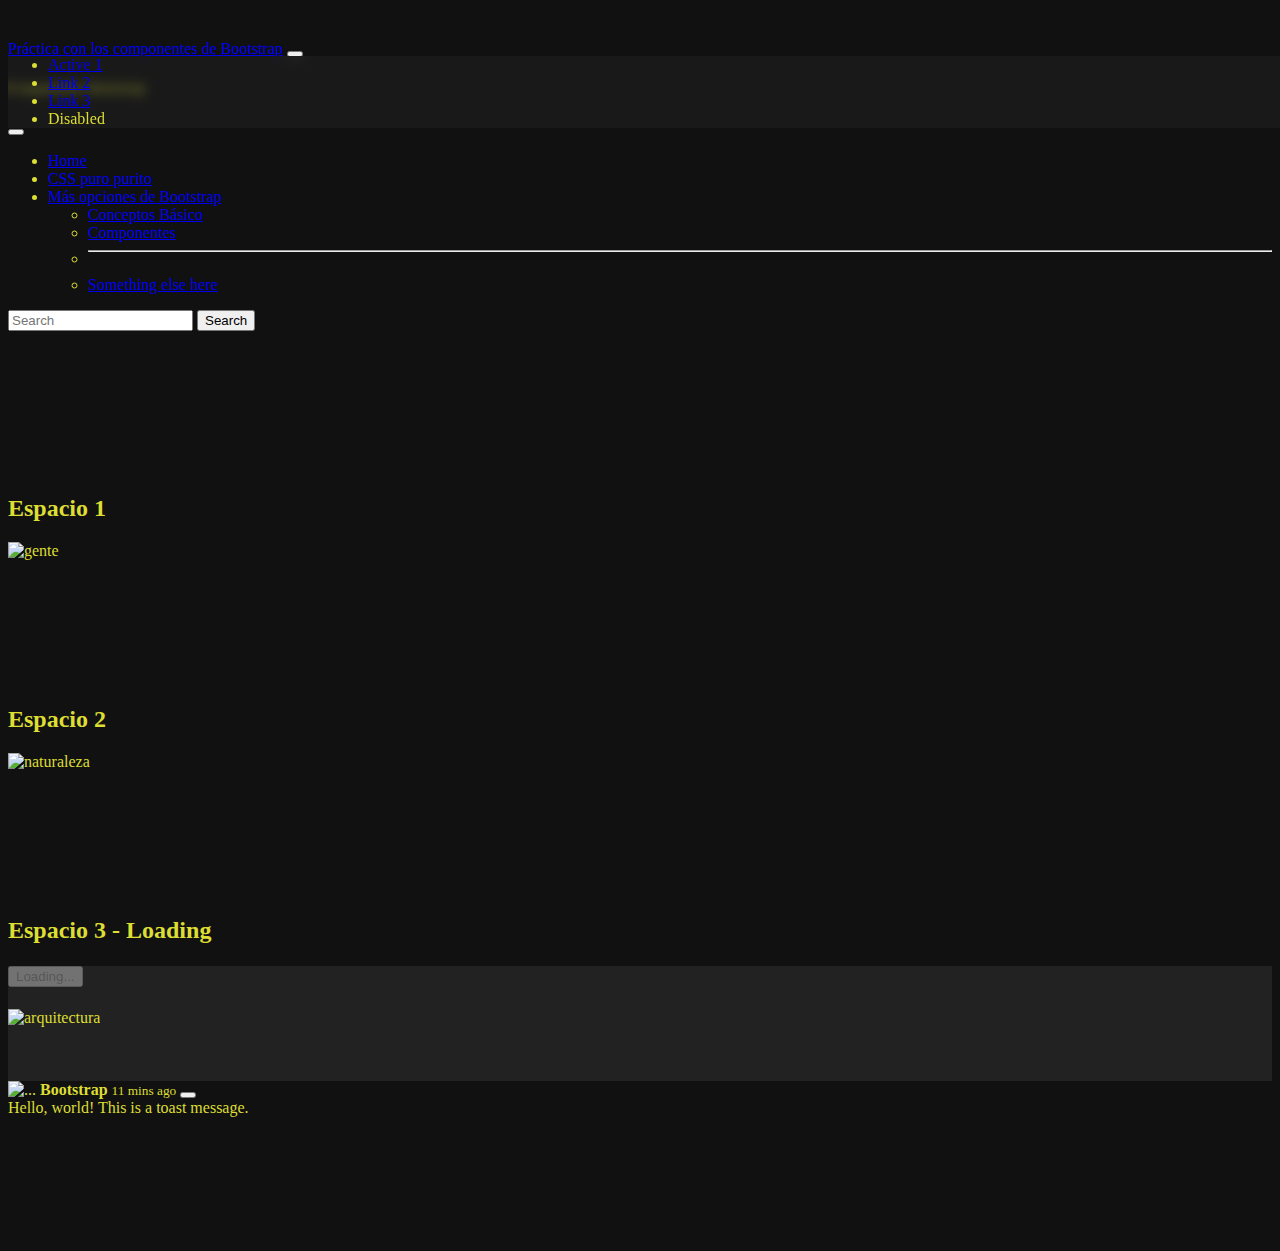
==== componentes.html @ b50e6ecd "repaso componentes varios" ====
<!DOCTYPE html>
<html lang="es">

<head>
 <meta charset="UTF-8">
 <meta http-equiv="X-UA-Compatible" content="IE=edge">
 <meta name="viewport" content="width=device-width, initial-scale=1.0">
 <!-- Bootstrap -->
 <link href="https://cdn.jsdelivr.net/npm/bootstrap@5.2.3/dist/css/bootstrap.min.css" rel="stylesheet"
  integrity="sha384-rbsA2VBKQhggwzxH7pPCaAqO46MgnOM80zW1RWuH61DGLwZJEdK2Kadq2F9CUG65" crossorigin="anonymous">
 <title>Práctica con los componentes de Bootstrap</title>
 <style>
  body {
   background-color: #111;
   color: #dd3
  }

  .navbar {
   margin-top: 2.5rem;
  }

  .nav {
   position: fixed;
   backdrop-filter: blur(6px);
   background-color: rgba(34, 34, 34, 0.5);
   width: 100vw;
  }

  .card-body {
   background-color: #222;
  }
 </style>
</head>

<body>


 <!-- Pestañas tabs -->
 <ul class="nav nav-tabs">
  <li class="nav-item">
   <a class="nav-link active" aria-current="page" href="#espacio1">Active 1</a>
  </li>
  <li class="nav-item">
   <a class="nav-link" href="#espacio2">Link 2</a>
  </li>
  <li class="nav-item">
   <a class="nav-link" href="#espacio3">Link 3</a>
  </li>
  <li class="nav-item">
   <a class="nav-link disabled">Disabled</a>
  </li>
 </ul>

 <!-- Nav bar dark -->
 <nav class="navbar navbar-dark bg-dark fixed-top">
  <div class="container-fluid">
   <a class="navbar-brand" href="#">Práctica con los componentes de Bootstrap</a>
   <button class="navbar-toggler" type="button" data-bs-toggle="offcanvas" data-bs-target="#offcanvasDarkNavbar"
    aria-controls="offcanvasDarkNavbar">
    <span class="navbar-toggler-icon"></span>
   </button>
   <div class="offcanvas offcanvas-end text-bg-dark" tabindex="-1" id="offcanvasDarkNavbar"
    aria-labelledby="offcanvasDarkNavbarLabel">
    <div class="offcanvas-header">
     <h5 class="offcanvas-title" id="offcanvasDarkNavbarLabel">Componentes Bootstrap</h5>
     <button type="button" class="btn-close btn-close-white" data-bs-dismiss="offcanvas" aria-label="Close"></button>
    </div>
    <div class="offcanvas-body">
     <ul class="navbar-nav justify-content-end flex-grow-1 pe-3">
      <li class="nav-item">
       <a class="nav-link active" aria-current="page" href="./index.html">Home</a>
      </li>
      <li class="nav-item">
       <a class="nav-link" href="./practica-css-puro.html">CSS puro purito</a>
      </li>
      <li class="nav-item dropdown">
       <a class="nav-link dropdown-toggle" href="#" role="button" data-bs-toggle="dropdown" aria-expanded="false">
        Más opciones de Bootstrap
       </a>
       <ul class="dropdown-menu dropdown-menu-dark">
        <li><a class="dropdown-item" href="./bootstrap.html">Conceptos Básico</a></li>
        <li><a class="dropdown-item" href="./componentes.html">Componentes</a></li>
        <li>
         <hr class="dropdown-divider">
        </li>
        <li><a class="dropdown-item" href="#">Something else here</a></li>
       </ul>
      </li>
     </ul>
     <form class="d-flex mt-3" role="search">
      <input class="form-control me-2" type="search" placeholder="Search" aria-label="Search">
      <button class="btn btn-success" type="submit">Search</button>
     </form>
    </div>
   </div>
  </div>
 </nav>

 <!-- Contenidos y Secciones con #ids para las pestañas -->
 <div class="container">

  <div id="espacio1">
   <br><br><br><br><br><br><br><br>
   <h2>Espacio 1</h2><img src="https://placeimg.com/500/300/people" alt="gente">
  </div>
  <br><br><br><br><br><br><br>
  <div id="espacio2">
   <h2>Espacio 2</h2><img src="https://placeimg.com/500/300/nature" alt="naturaleza">
  </div>
  <br><br><br><br><br><br><br>

  <div id="espacio3">
   <h2>Espacio 3 - Loading</h2>
   <div class="card" aria-hidden="true">
    <div class="card-body">
     <h5 class="card-title placeholder-glow">
      <div>
       <button class="btn btn-primary" type="button" disabled>
        <span class="spinner-border spinner-border-sm" role="status" aria-hidden="true"></span>
        Loading...
       </button>
      </div>
      <span class="placeholder col-6 bg-secondary"></span>
     </h5>
     <p class="card-text placeholder-glow">
      <span class="placeholder col-7 bg-secondary"></span>
      <span class="placeholder col-4 bg-secondary"></span>
      <span class="placeholder col-4 bg-secondary"></span>
      <span class="placeholder col-6 bg-secondary"></span>
      <span class="placeholder col-8 bg-secondary"></span>
     </p>
     <img src="https://placeimg.com/500/300/arch" class="card-img-top" alt="arquitectura"><br><br>
     <a href="#" tabindex="-1" class="btn btn-primary disabled placeholder col-6"></a>
     <br><br>
    </div>
   </div>

   <!-- Toast Message -->
   <div class="toast" role="alert" aria-live="assertive" aria-atomic="true">
    <div class="toast-header">
     <img src="..." class="rounded me-2" alt="...">
     <strong class="me-auto">Bootstrap</strong>
     <small>11 mins ago</small>
     <button type="button" class="btn-close" data-bs-dismiss="toast" aria-label="Close"></button>
    </div>
    <div class="toast-body">
     Hello, world! This is a toast message.
    </div>
   </div>

   <br><br><br><br><br><br><br>
  </div>

 </div>





 <script src="https://cdn.jsdelivr.net/npm/bootstrap@5.2.3/dist/js/bootstrap.bundle.min.js"
  integrity="sha384-kenU1KFdBIe4zVF0s0G1M5b4hcpxyD9F7jL+jjXkk+Q2h455rYXK/7HAuoJl+0I4" crossorigin="anonymous"></script>
</body>

</html>
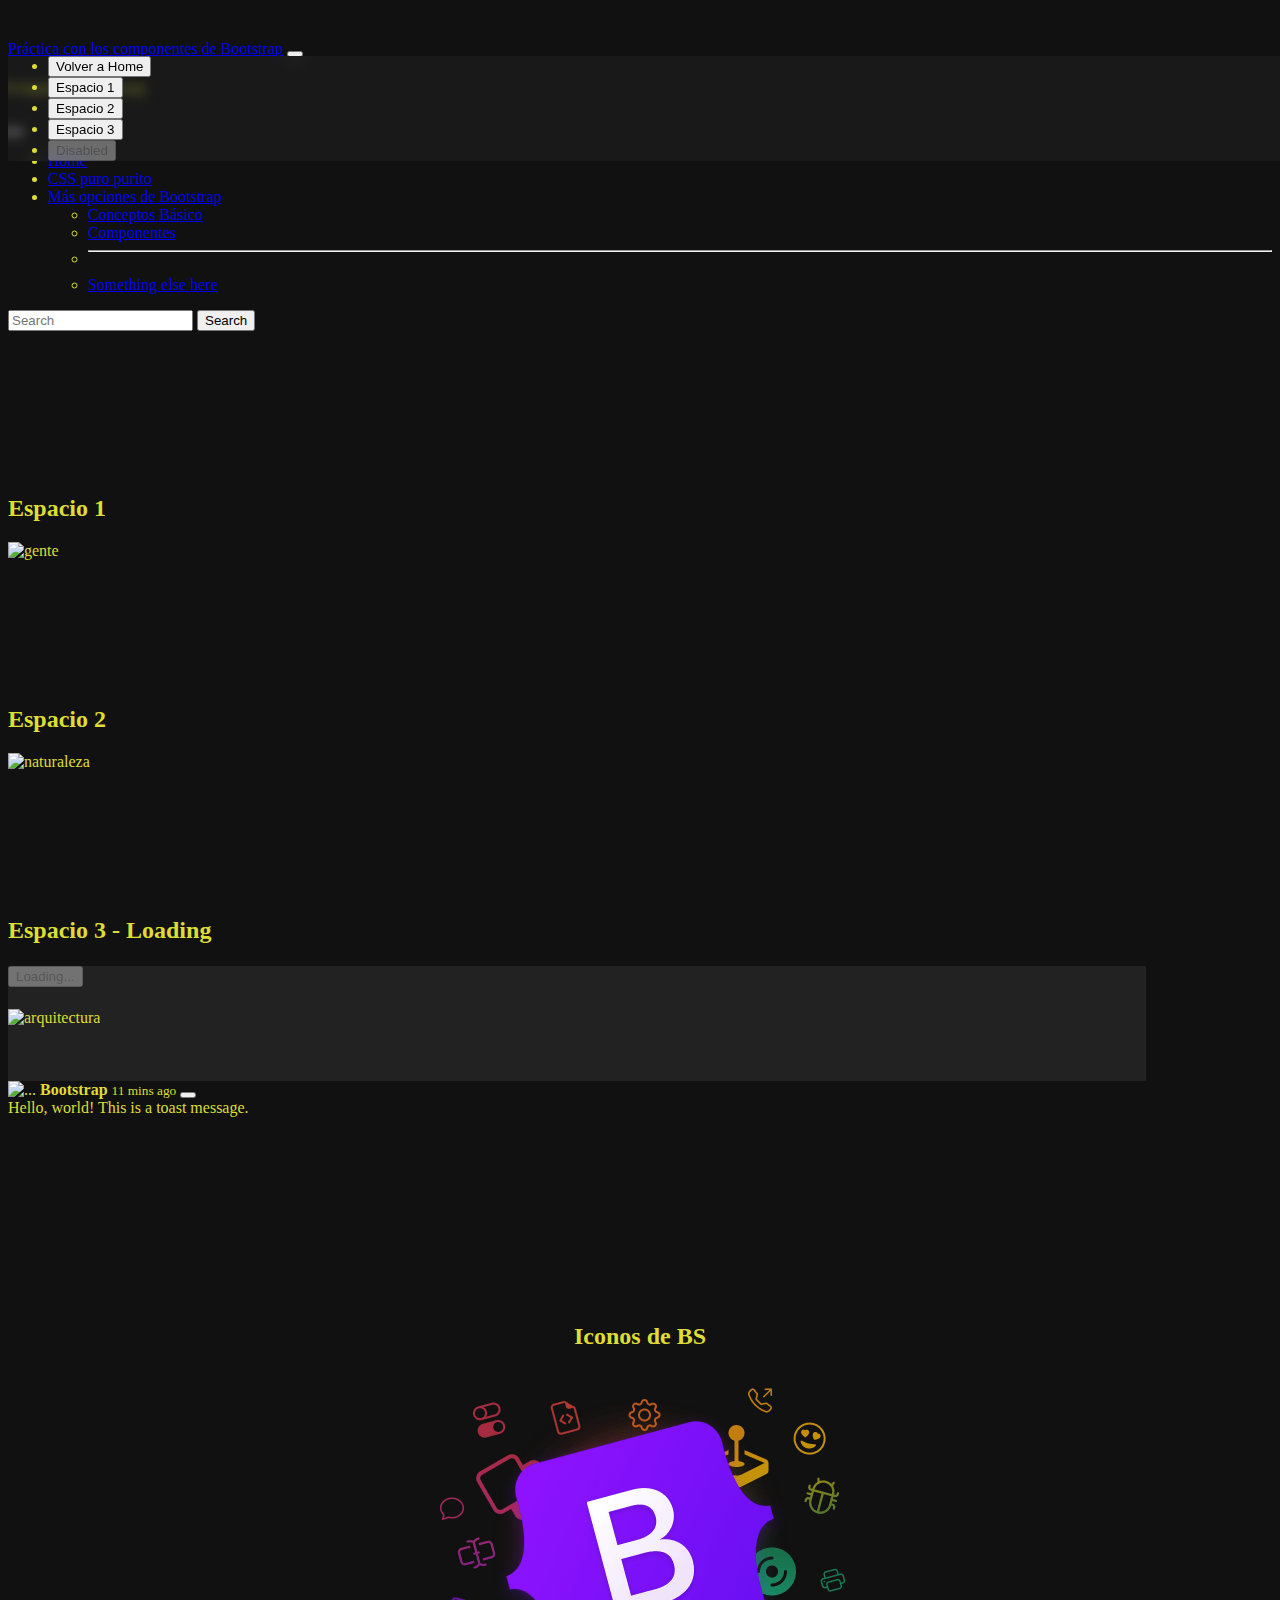
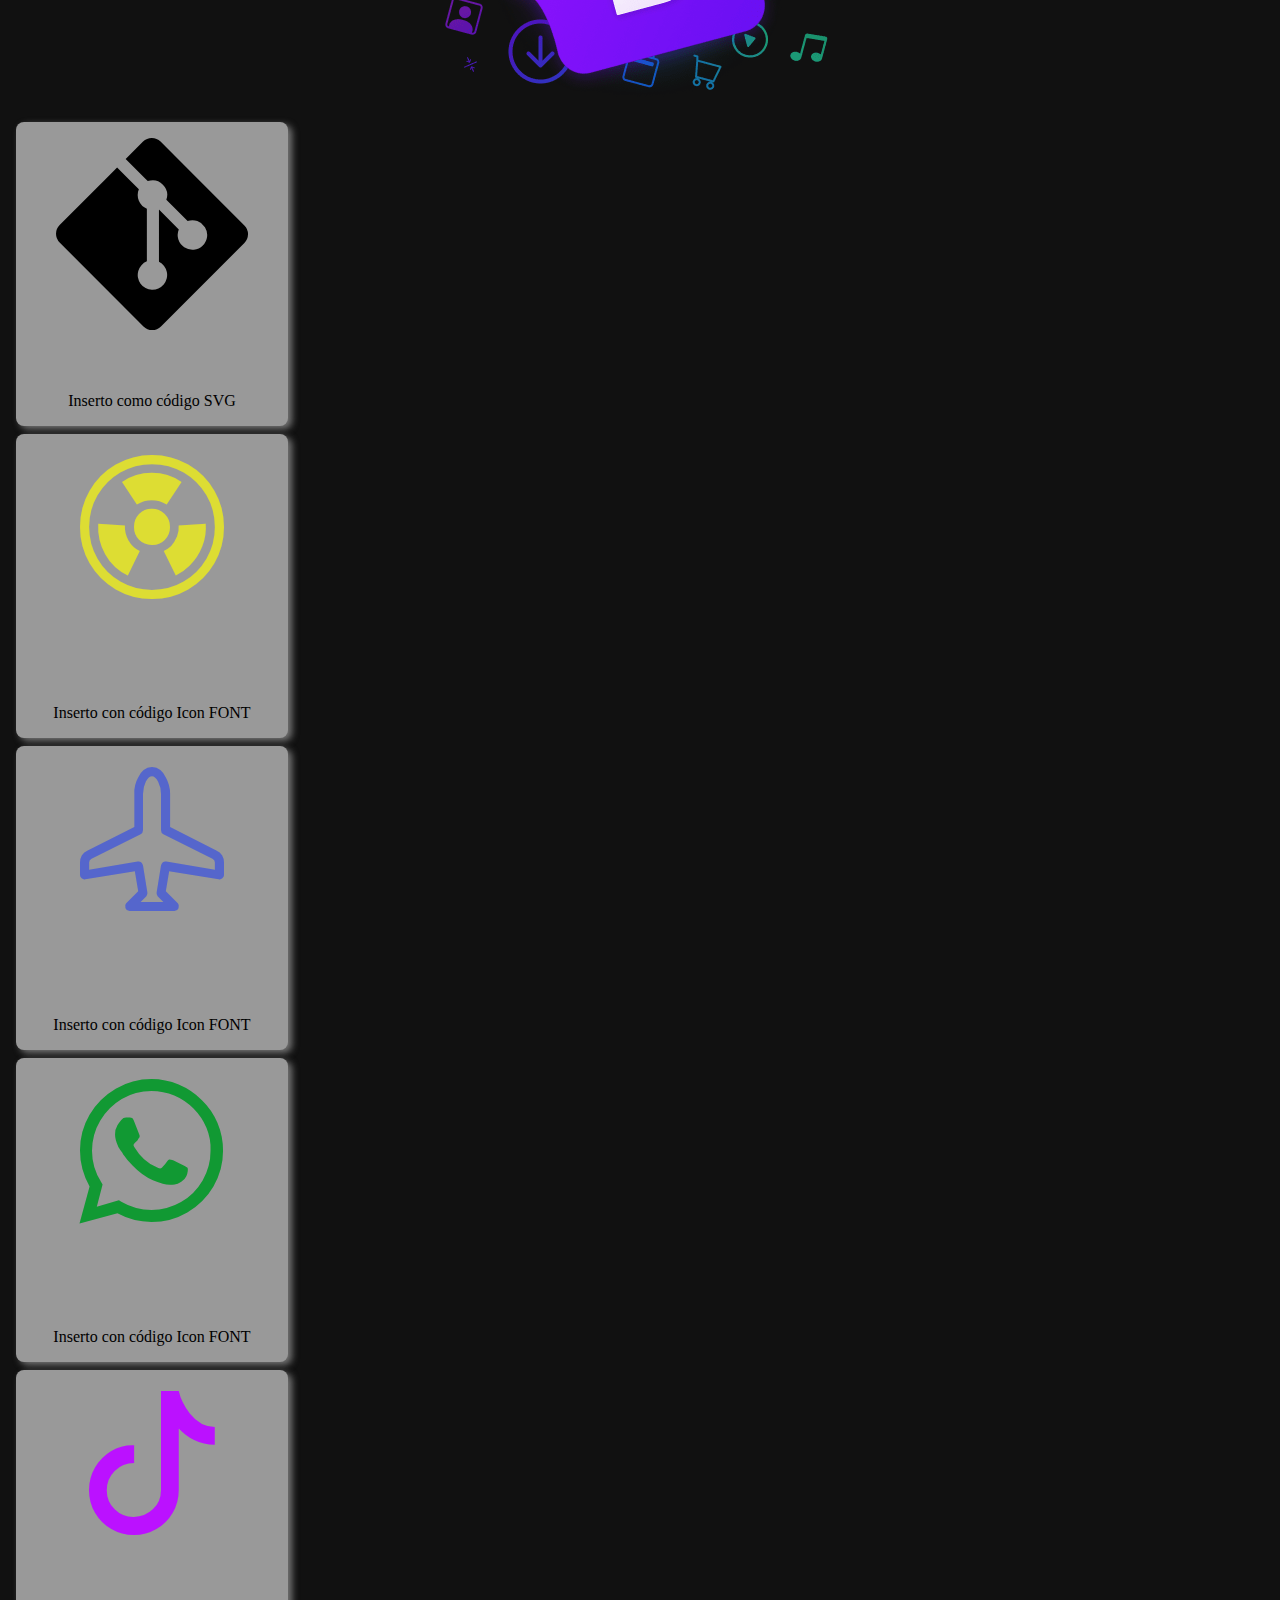
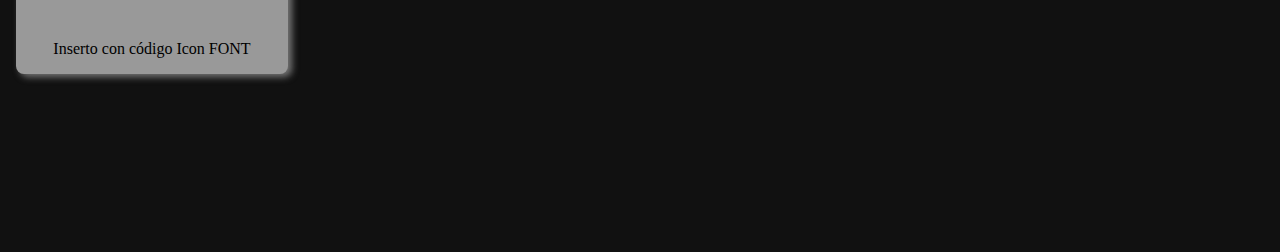
==== commit 57c35e09: "mas repaso" ====
--- a/componentes.html
+++ b/componentes.html
@@ -8,11 +8,15 @@
  <!-- Bootstrap -->
  <link href="https://cdn.jsdelivr.net/npm/bootstrap@5.2.3/dist/css/bootstrap.min.css" rel="stylesheet"
   integrity="sha384-rbsA2VBKQhggwzxH7pPCaAqO46MgnOM80zW1RWuH61DGLwZJEdK2Kadq2F9CUG65" crossorigin="anonymous">
+ <!-- Bootstrap Icons -->
+ <link rel="stylesheet" href="https://cdn.jsdelivr.net/npm/bootstrap-icons@1.10.2/font/bootstrap-icons.css">
+
  <title>Práctica con los componentes de Bootstrap</title>
  <style>
   body {
    background-color: #111;
-   color: #dd3
+   color: #dd3;
+   overflow-x: hidden;
   }
 
   .navbar {
@@ -24,11 +28,78 @@
    backdrop-filter: blur(6px);
    background-color: rgba(34, 34, 34, 0.5);
    width: 100vw;
+   z-index: 20;
   }
 
   .card-body {
    background-color: #222;
   }
+
+  .tab-content {
+   position: fixed;
+   display: none;
+   justify-content: center;
+   align-items: center;
+   z-index: 11;
+   width: 100%;
+   height: 100%;
+   overflow: hidden;
+   backdrop-filter: blur(2px);
+  }
+
+  .tab-pane {
+   width: 25rem;
+   height: 50vh;
+   background-color: #222;
+   border: 2px solid #555;
+   border-radius: 1rem;
+  }
+
+  .tab-pane p {
+   padding: 1.5rem;
+  }
+
+  .tab-pane button {
+   margin: 0 40%;
+  }
+
+  .tab-content:target {
+   display: flex;
+  }
+
+  .iconos-bs {
+   margin-top: 5rem;
+   text-align: center;
+  }
+
+  .iconos-bs figure {
+   display: flex;
+   flex-direction: column;
+   justify-content: space-between;
+   align-items: center;
+   padding: 1rem;
+   margin: .5rem .5rem;
+   width: 15rem;
+   height: 17rem;
+   background-color: #999;
+   border-radius: .5rem;
+   box-shadow: 4px 3px 7px #777;
+  }
+
+  .iconos-bs figure *:not(i) {
+   color: #000;
+  }
+
+  i {
+   font-size: 9rem;
+  }
+
+  #espacio1 img,
+  #espacio2 img,
+  #espacio3 {
+   max-width: 90%;
+
+  }
  </style>
 </head>
 
@@ -36,20 +107,73 @@
 
 
  <!-- Pestañas tabs -->
- <ul class="nav nav-tabs">
-  <li class="nav-item">
-   <a class="nav-link active" aria-current="page" href="#espacio1">Active 1</a>
-  </li>
-  <li class="nav-item">
-   <a class="nav-link" href="#espacio2">Link 2</a>
-  </li>
-  <li class="nav-item">
-   <a class="nav-link" href="#espacio3">Link 3</a>
-  </li>
-  <li class="nav-item">
-   <a class="nav-link disabled">Disabled</a>
+ <ul class="nav nav-tabs" id="myTab" role="tablist">
+  <li class="nav-item" role="presentation">
+   <a href="./index.html">
+    <button class="nav-link active" id="home-tab" data-bs-toggle="tab" data-bs-target="#home-tab-pane" type="button"
+     role="tab" aria-controls="home-tab-pane" aria-selected="true">Volver a Home</button>
+   </a>
+  </li>
+  <li class="nav-item" role="presentation">
+   <a href="#myTabContent">
+    <button class="nav-link" id="espacio1-tab" data-bs-toggle="tab" data-bs-target="#espacio1-tab-pane" type="button"
+     role="tab" aria-controls="espacio1-tab-pane" aria-selected="false">Espacio 1</button>
+   </a>
+  </li>
+  <li class="nav-item" role="presentation">
+   <a href="#myTabContent">
+    <button class="nav-link" id="espacio2-tab" data-bs-toggle="tab" data-bs-target="#espacio2-tab-pane" type="button"
+     role="tab" aria-controls="espacio2-tab-pane" aria-selected="false">Espacio 2</button>
+   </a>
+  </li>
+  <li class="nav-item" role="presentation">
+   <a href="#myTabContent">
+    <button class="nav-link" id="espacio3-tab" data-bs-toggle="tab" data-bs-target="#espacio3-tab-pane" type="button"
+     role="tab" aria-controls="espacio3-tab-pane" aria-selected="false">Espacio 3</button>
+   </a>
+  </li>
+  <li class="nav-item" role="presentation">
+   <button class="nav-link" id="disabled-tab" data-bs-toggle="tab" data-bs-target="#disabled-tab-pane" type="button"
+    role="tab" aria-controls="disabled-tab-pane" aria-selected="false" disabled>Disabled</button>
   </li>
  </ul>
+ <div class="tab-content" id="myTabContent">
+  <!--       CONTENIDO DE home-tab desactivado 
+   <div class="tab-pane fade show active" id="home-tab-pane" role="tabpanel" aria-labelledby="home-tab" tabindex="0">
+   <p>Texto de ARRIBA ! Home tab. Lorem ipsum dolor sit amet consectetur adipisicing elit. Ratione, voluptatum
+    blanditiis laborum
+    doloremque provident accusamus quod aperiam. Rem perspiciatis reprehenderit architecto sapiente veniam! Expedita
+    officiis perspiciatis minima deleniti, doloremque a?</p>
+  </div> -->
+  <div class="tab-pane fade" id="espacio1-tab-pane" role="tabpanel" aria-labelledby="espacio1-tab" tabindex="0">
+   <p>Texto
+    ESPACIO 1 exprofile. Lorem ipsum dolor sit amet consectetur adipisicing elit. Ex dolor neque odio eligendi?
+    Perferendis reiciendis distinctio, deserunt impedit aspernatur aliquid cumque quas similique incidunt, eligendi
+    saepe
+    quam consequuntur doloremque iure? Lorem ipsum dolor sit amet consectetur, adipisicing elit. Doloribus quas
+    temporibus, provident minima illum facilis eligendi est ratione necessitatibus asperiores explicabo reiciendis nisi
+    a! Deleniti, ipsam! Libero hic iusto porro!</p>
+   <a href="#"><button class="btn btn-outline-light">CERRAR</button></a>
+  </div>
+  <div class="tab-pane fade" id="espacio2-tab-pane" role="tabpanel" aria-labelledby="espacio2-tab" tabindex="0">
+   <p>texto
+    ESPACIO 2 ex contact. Lorem ipsum dolor sit, amet consectetur adipisicing elit. Veritatis, ducimus eum quos et
+    nostrum unde tempora culpa ab suscipit voluptatem, vel amet, voluptate sed fugiat ut eius asperiores voluptas odio?
+   </p>
+   <a href="#"><button class="btn btn-outline-light">CERRAR</button></a>
+  </div>
+  <div class="tab-pane fade" id="espacio3-tab-pane" role="tabpanel" aria-labelledby="espacio3-tab" tabindex="0">
+   <p>texto
+    ESPACIO 3 ex contact. Lorem ipsum dolor sit, amet consectetur adipisicing elit. Veritatis, ducimus eum quos et
+    nostrum unde tempora culpa ab suscipit voluptatem, vel amet, voluptate sed fugiat ut eius asperiores voluptas odio?
+   </p>
+   <a href="#"><button class="btn btn-outline-light">CERRAR</button></a>
+  </div>
+  <div class="tab-pane fade" id="disabled-tab-pane" role="tabpanel" aria-labelledby="disabled-tab" tabindex="0">...
+  </div>
+ </div>
+
+
 
  <!-- Nav bar dark -->
  <nav class="navbar navbar-dark bg-dark fixed-top">
@@ -96,16 +220,20 @@
   </div>
  </nav>
 
+
+
+
  <!-- Contenidos y Secciones con #ids para las pestañas -->
- <div class="container">
+ <div class="d-flex flex-column align-items-center text-center">
 
   <div id="espacio1">
    <br><br><br><br><br><br><br><br>
-   <h2>Espacio 1</h2><img src="https://placeimg.com/500/300/people" alt="gente">
+   <h2>Espacio 1</h2><img src="https://placeimg.com/1000/1000/people" alt="gente">
   </div>
   <br><br><br><br><br><br><br>
+
   <div id="espacio2">
-   <h2>Espacio 2</h2><img src="https://placeimg.com/500/300/nature" alt="naturaleza">
+   <h2>Espacio 2</h2><img src="https://placeimg.com/1000/1000/nature" alt="naturaleza">
   </div>
   <br><br><br><br><br><br><br>
 
@@ -129,7 +257,7 @@
       <span class="placeholder col-6 bg-secondary"></span>
       <span class="placeholder col-8 bg-secondary"></span>
      </p>
-     <img src="https://placeimg.com/500/300/arch" class="card-img-top" alt="arquitectura"><br><br>
+     <img src="https://placeimg.com/1000/1000/arch" class="card-img-top" alt="arquitectura"><br><br>
      <a href="#" tabindex="-1" class="btn btn-primary disabled placeholder col-6"></a>
      <br><br>
     </div>
@@ -153,9 +281,44 @@
 
  </div>
 
-
-
-
+ <!-- Iconos -->
+ <div class="container iconos-bs">
+  <h2>Iconos de BS</h2>
+  <img src="./assets/icons-hero.png" alt="logo bootstrap icons">
+
+  <div class="d-flex flex-wrap flex-xl-nowrap justify-content-evenly tarjetas-iconos">
+   <figure>
+    <svg xmlns="http://www.w3.org/2000/svg" width="12rem" height="12rem" fill="currentColor" class="bi bi-git"
+     viewBox="0 0 16 16">
+     <path
+      d="M15.698 7.287 8.712.302a1.03 1.03 0 0 0-1.457 0l-1.45 1.45 1.84 1.84a1.223 1.223 0 0 1 1.55 1.56l1.773 1.774a1.224 1.224 0 0 1 1.267 2.025 1.226 1.226 0 0 1-2.002-1.334L8.58 5.963v4.353a1.226 1.226 0 1 1-1.008-.036V5.887a1.226 1.226 0 0 1-.666-1.608L5.093 2.465l-4.79 4.79a1.03 1.03 0 0 0 0 1.457l6.986 6.986a1.03 1.03 0 0 0 1.457 0l6.953-6.953a1.031 1.031 0 0 0 0-1.457" />
+    </svg>
+    <figcaption>Inserto como código SVG</figcaption>
+   </figure>
+   <figure>
+    <i class="bi bi-radioactive"></i>
+    <figcaption>Inserto con código Icon FONT</figcaption>
+   </figure>
+   <figure>
+    <i class="bi bi-airplane" style="color: #56c"></i>
+    <figcaption>Inserto con código Icon FONT</figcaption>
+   </figure>
+   <figure>
+    <i class="bi bi-whatsapp" style="color: #193"></i>
+    <figcaption>Inserto con código Icon FONT</figcaption>
+   </figure>
+   <figure>
+    <i class="bi bi-tiktok" style="color: #b1f"></i>
+    <figcaption>Inserto con código Icon FONT</figcaption>
+   </figure>
+
+
+  </div>
+ </div>
+
+
+
+ <br><br><br><br><br><br><br><br><br>
 
  <script src="https://cdn.jsdelivr.net/npm/bootstrap@5.2.3/dist/js/bootstrap.bundle.min.js"
   integrity="sha384-kenU1KFdBIe4zVF0s0G1M5b4hcpxyD9F7jL+jjXkk+Q2h455rYXK/7HAuoJl+0I4" crossorigin="anonymous"></script>
